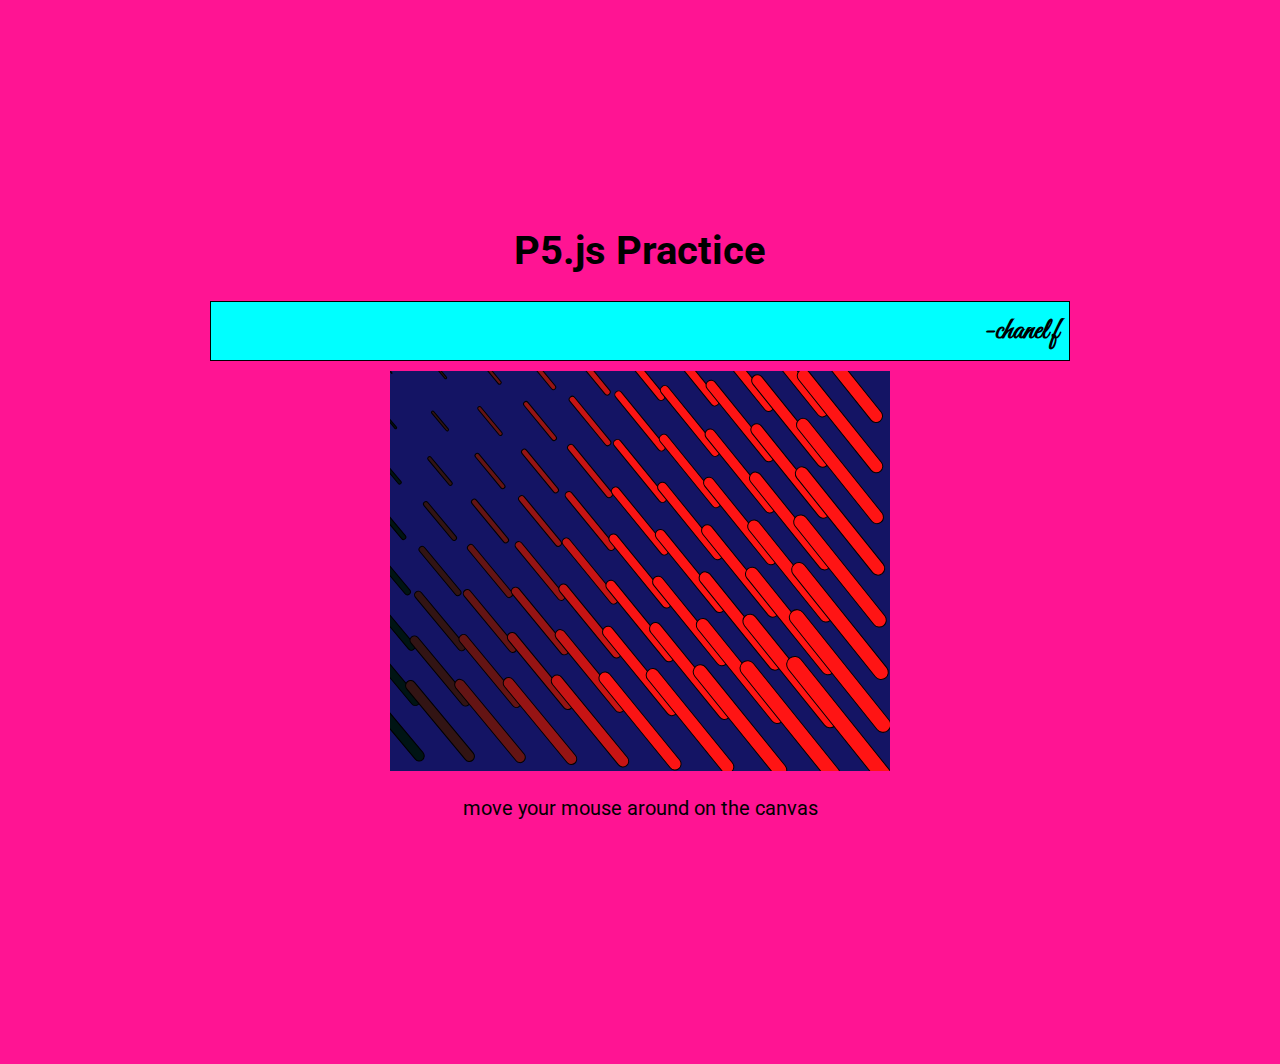
==== sketch gallery/index.html @ 94884da6 "Initial commit" ====
<!DOCTYPE html>
<html lang="en">

<head>
  <meta charset="utf-8" />
  <meta name="viewport" content="width=device-width, initial-scale=1.0">

  <title>CCLab Project</title>
  <link href="https://fonts.googleapis.com/css2?family=Cormorant+Garamond:wght@300&family=Noto+Sans+SC:wght@100&family=Roboto:wght@100&display=swap" rel="stylesheet">
  <link href="https://fonts.googleapis.com/css2?family=Cormorant+Garamond:wght@300&family=Great+Vibes&family=Noto+Sans+SC:wght@100&family=Roboto:wght@100&display=swap" rel="stylesheet">
 
  <link rel="stylesheet" type="text/css" href="style.css">

  <script src="libraries/p5.min.js"></script>
  <!-- Uncomment the line below if you use audio. -->
  <!-- <script src="libraries/p5.sound.min.js"></script> -->
</head>

<body>
  
  <h1>P5.js Practice
    <br>
  <h5 id="name">-chanel f</h5>
  </h1>

    
  <!-- the following div will contain the p5 canvas. -->
  <div id="canvasContainer"></div>

  <p>move your mouse around on the canvas</p>
  
  <!-- the script tag below should always be at the bottom, right before the closing body tag -->
  <script src="sketch.js"></script>
  <img scr="img/puppy.jpg">
</body>

</html>
---- sketch gallery/style.css ----
html, body {
  padding: 100px;
  
  background-color:deeppink;
  text-align: center;
  font-weight: 600px;
  font-size:20px;
  margin: 80px;
  padding: 20px;
  font-family: 'Roboto';
}

canvas {
  align-items: center;
  display: fixed;
}

#name {
  border-style: solid;
  border-width:0.5px;
  background-color:aqua;
  padding: 10px;
  text-align: right;
  margin: 10px;
  left: 20%;
  font-size: 30px;
  font-family:'Great Vibes', cursive;

}
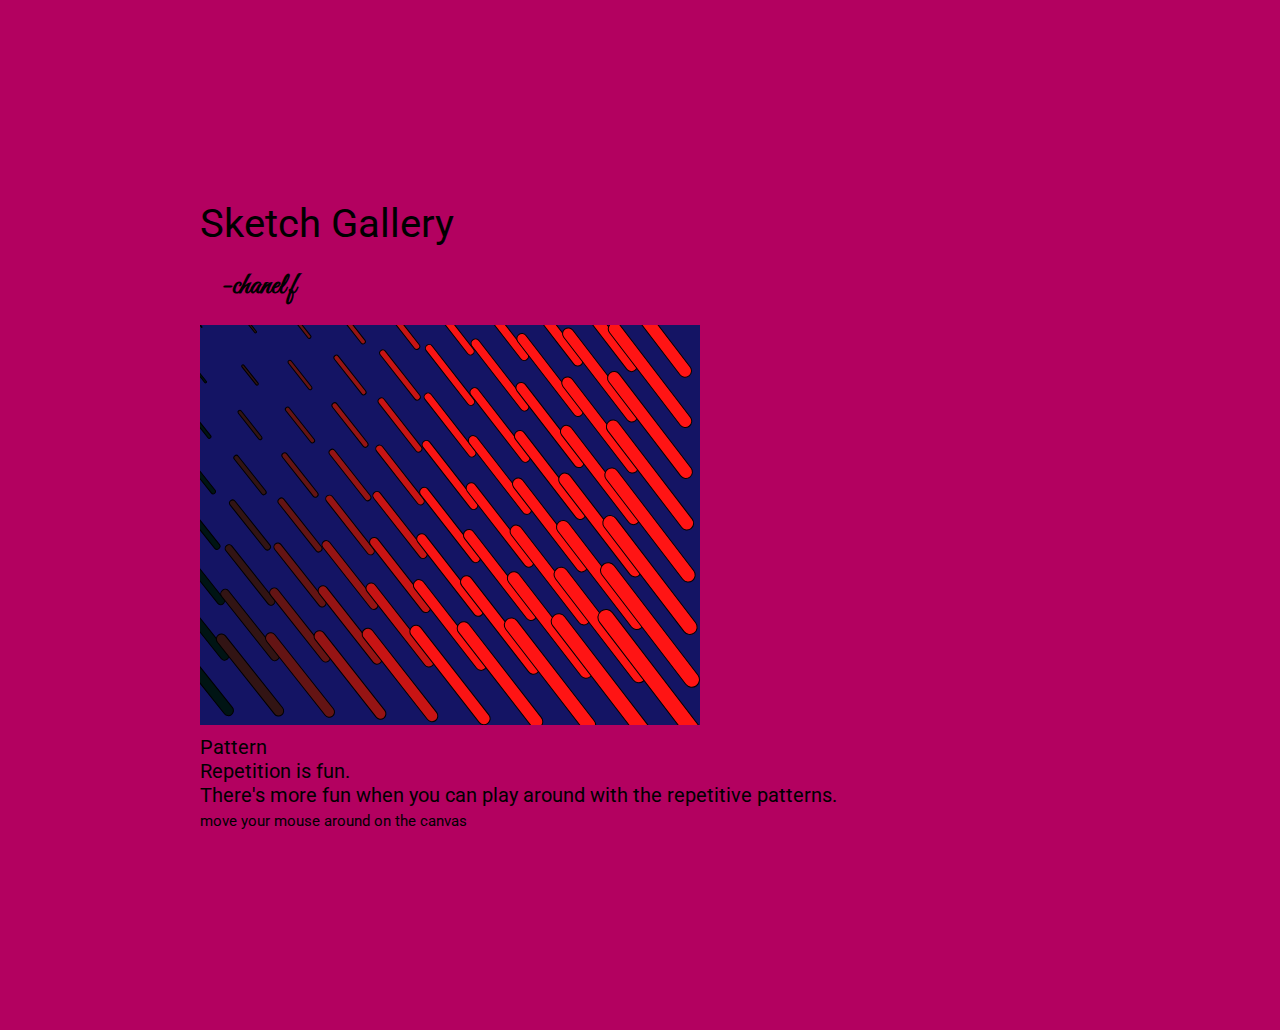
==== commit 8bd55710: "upload" ====
--- a/sketch gallery/index.html
+++ b/sketch gallery/index.html
@@ -18,20 +18,38 @@
 
 <body>
   
-  <h1>P5.js Practice
+  <div h1>Sketch Gallery
     <br>
   <h5 id="name">-chanel f</h5>
   </h1>
+  </div>
+   
+  <div class="box1">
 
-    
-  <!-- the following div will contain the p5 canvas. -->
-  <div id="canvasContainer"></div>
+    <div id="canvasContainer"></div>
+    <div id="canvasContainer"> Pattern<br>Repetition is fun.<br>There's more fun when you can play around with the repetitive patterns. </div>
+  </div>
 
-  <p>move your mouse around on the canvas</p>
-  
+  <!-- <div><img src="img/puppy.jpg"></div> -->
   <!-- the script tag below should always be at the bottom, right before the closing body tag -->
   <script src="sketch.js"></script>
-  <img scr="img/puppy.jpg">
+
+   <div id="instruction">move your mouse around on the canvas</div>
+<!-- 
+   <br>
+   <br>
+   <br>
+   <br>
+   <br>
+  
+
+     <div class="box2">
+   
+       <div id="canvasContainer1"></div>
+       <div id="canvasContainer1"> Generative Art<br>this is a generative art balaahalabah</div>
+     </div> -->
+
+     <script src="sketch1.js"></script>
 </body>
 
 </html>--- a/sketch gallery/style.css
+++ b/sketch gallery/style.css
@@ -1,29 +1,53 @@
 html, body {
   padding: 100px;
   
-  background-color:deeppink;
-  text-align: center;
+  background-color: rgb(179, 1, 96);
+  
   font-weight: 600px;
-  font-size:20px;
+  font-size:40px;
   margin: 80px;
   padding: 20px;
-  font-family: 'Roboto';
+  font-family: 'Roboto'; 
 }
 
-canvas {
+
+.box1 {
+
+  align-items: left;
+}
+
+#canvasContainer{
+  display: inline-block;
+  font-size: 20px;
   align-items: center;
-  display: fixed;
+  vertical-align: center;
+ 
+}
+
+#instruction {
+  font-size:15px;
+
+}
+
+.box2 {
+
+  align-items: left;
+}
+#canvasContainer1{
+  display: inline-block;
+  font-size: 30px;
+  align-items: center;
+  vertical-align: center;
+ 
 }
 
 #name {
-  border-style: solid;
-  border-width:0.5px;
-  background-color:aqua;
   padding: 10px;
-  text-align: right;
+  text-align: left;
   margin: 10px;
   left: 20%;
   font-size: 30px;
   font-family:'Great Vibes', cursive;
 
-}+}
+
